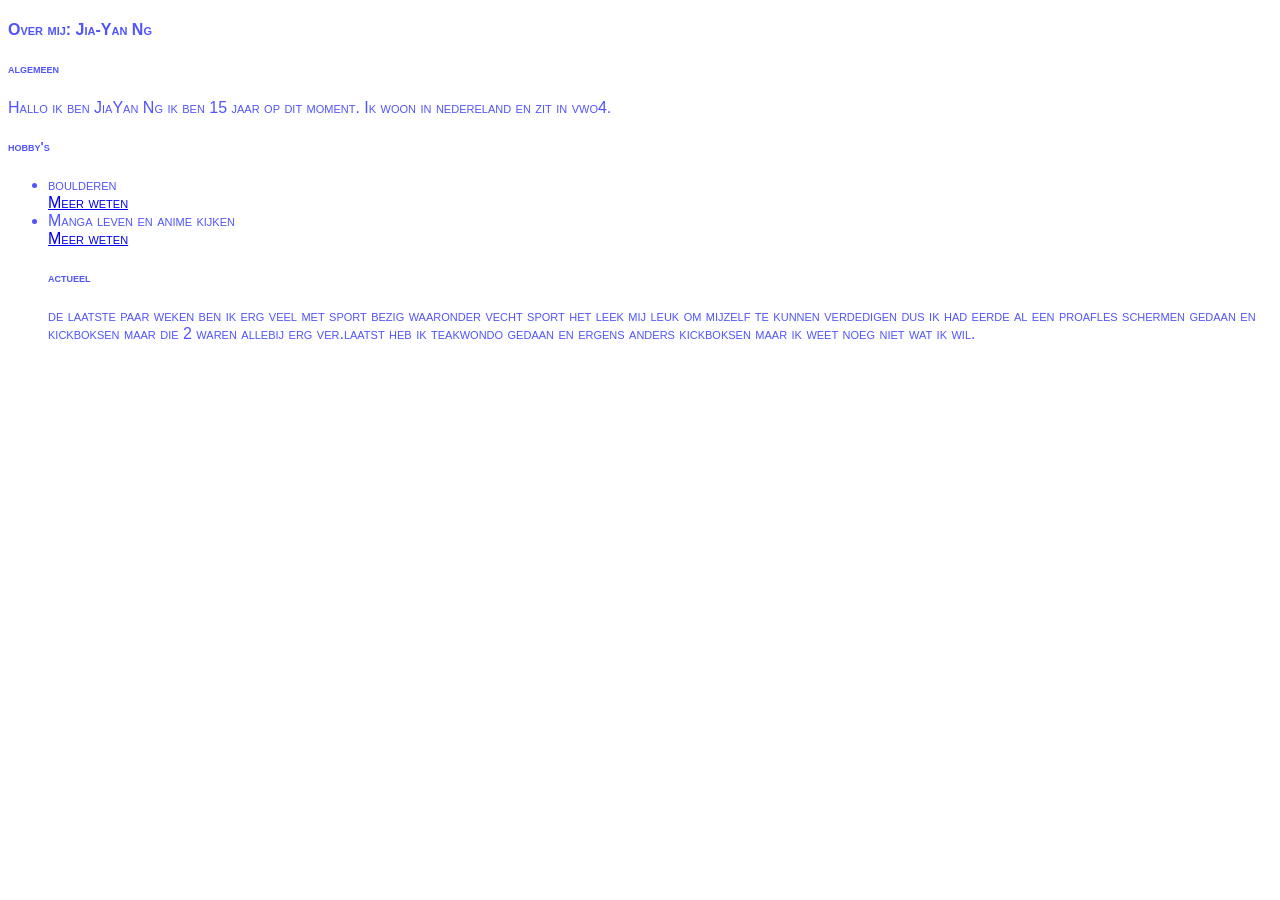
==== overMij/index.html @ 1bd025d0 "hobbys" ====
<!DOCTYPE html>
<html>
    <head>
        <title>Over mij</title>
        <link rel="stylesheet" href="overMij.css">
    </head>
    <body>
        <h4>Over mij: Jia-Yan Ng</h4>
        <h5>algemeen</h5>
        <p>Hallo ik ben JiaYan Ng ik ben 15 jaar op dit moment. Ik woon in nedereland en zit in vwo4.</p>
        <h5>hobby's</h5>
        <ul>
            <li>boulderen</li>
             <a href="Boulderen.html">Meer weten</a>
            <li>Manga leven en anime kijken</li>
             <a href="Manga lezen en anime kijken.html">Meer weten</a>
        <P></P>
        <h5>actueel</h5>
        <p>de laatste paar weken ben ik erg veel met sport bezig waaronder vecht sport het leek mij leuk om mijzelf te kunnen verdedigen dus ik had eerde al een proafles schermen gedaan en kickboksen maar die 2 waren allebij erg ver.laatst heb ik teakwondo gedaan en ergens anders kickboksen maar ik weet noeg niet wat ik wil.</p>

    </body>
</html>
---- overMij/overMij.css ----
body {
    color: rgb(81, 84, 252);
   
    font-family: 'comic sans', 'comic sans',Geneva, Verdana, sans-serif;
    font-variant: small-caps;
}
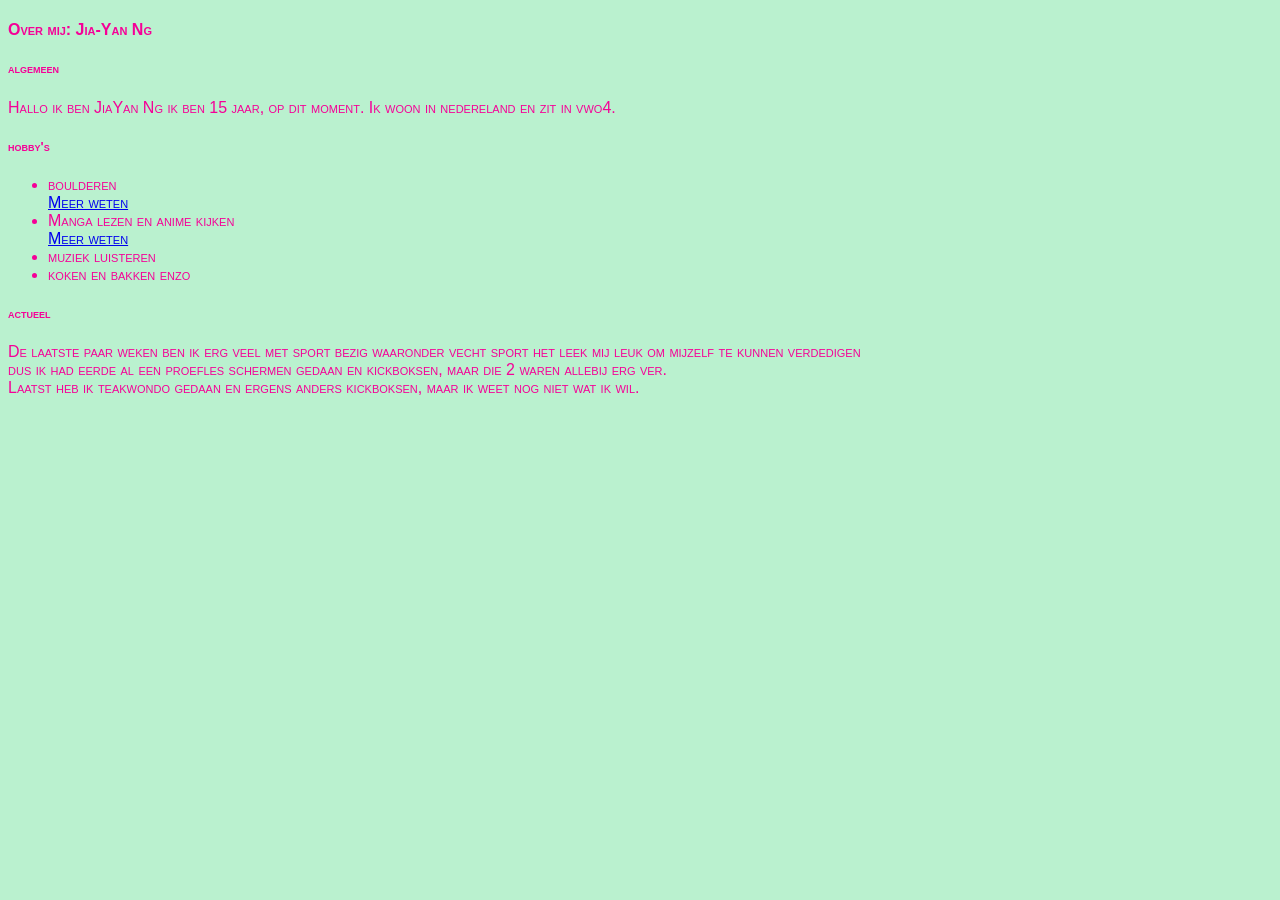
==== commit 3b8f59cc: "voor herftvakantie" ====
--- a/overMij/index.html
+++ b/overMij/index.html
@@ -7,16 +7,18 @@
     <body>
         <h4>Over mij: Jia-Yan Ng</h4>
         <h5>algemeen</h5>
-        <p>Hallo ik ben JiaYan Ng ik ben 15 jaar op dit moment. Ik woon in nedereland en zit in vwo4.</p>
+        <p>Hallo ik ben JiaYan Ng ik ben 15 jaar, op dit moment. Ik woon in nedereland en zit in vwo4.</p>
         <h5>hobby's</h5>
         <ul>
             <li>boulderen</li>
              <a href="Boulderen.html">Meer weten</a>
-            <li>Manga leven en anime kijken</li>
+            <li>Manga lezen en anime kijken</li>
              <a href="Manga lezen en anime kijken.html">Meer weten</a>
-        <P></P>
+            <li>muziek luisteren</li>
+            <li>koken en bakken enzo</li>
+        </ul>
         <h5>actueel</h5>
-        <p>de laatste paar weken ben ik erg veel met sport bezig waaronder vecht sport het leek mij leuk om mijzelf te kunnen verdedigen dus ik had eerde al een proafles schermen gedaan en kickboksen maar die 2 waren allebij erg ver.laatst heb ik teakwondo gedaan en ergens anders kickboksen maar ik weet noeg niet wat ik wil.</p>
+        <p>De laatste paar weken ben ik erg veel met sport bezig waaronder vecht sport het leek mij leuk om mijzelf te kunnen verdedigen<br> dus ik had eerde al een proefles schermen gedaan en kickboksen, maar die 2 waren allebij erg ver.<br> Laatst heb ik teakwondo gedaan en ergens anders kickboksen, maar ik weet nog niet wat ik wil.</p>
 
     </body>
 </html>
--- a/overMij/overMij.css
+++ b/overMij/overMij.css
@@ -1,6 +1,6 @@
 body {
-    color: rgb(81, 84, 252);
-   
-    font-family: 'comic sans', 'comic sans',Geneva, Verdana, sans-serif;
+    color: rgb(245, 0, 151);
+    font-family: 'Grill sans', 'Grill sans',Geneva, Verdana, sans-serif;
     font-variant: small-caps;
+    background-color: rgba(93, 224, 143, 0.425);
 }
